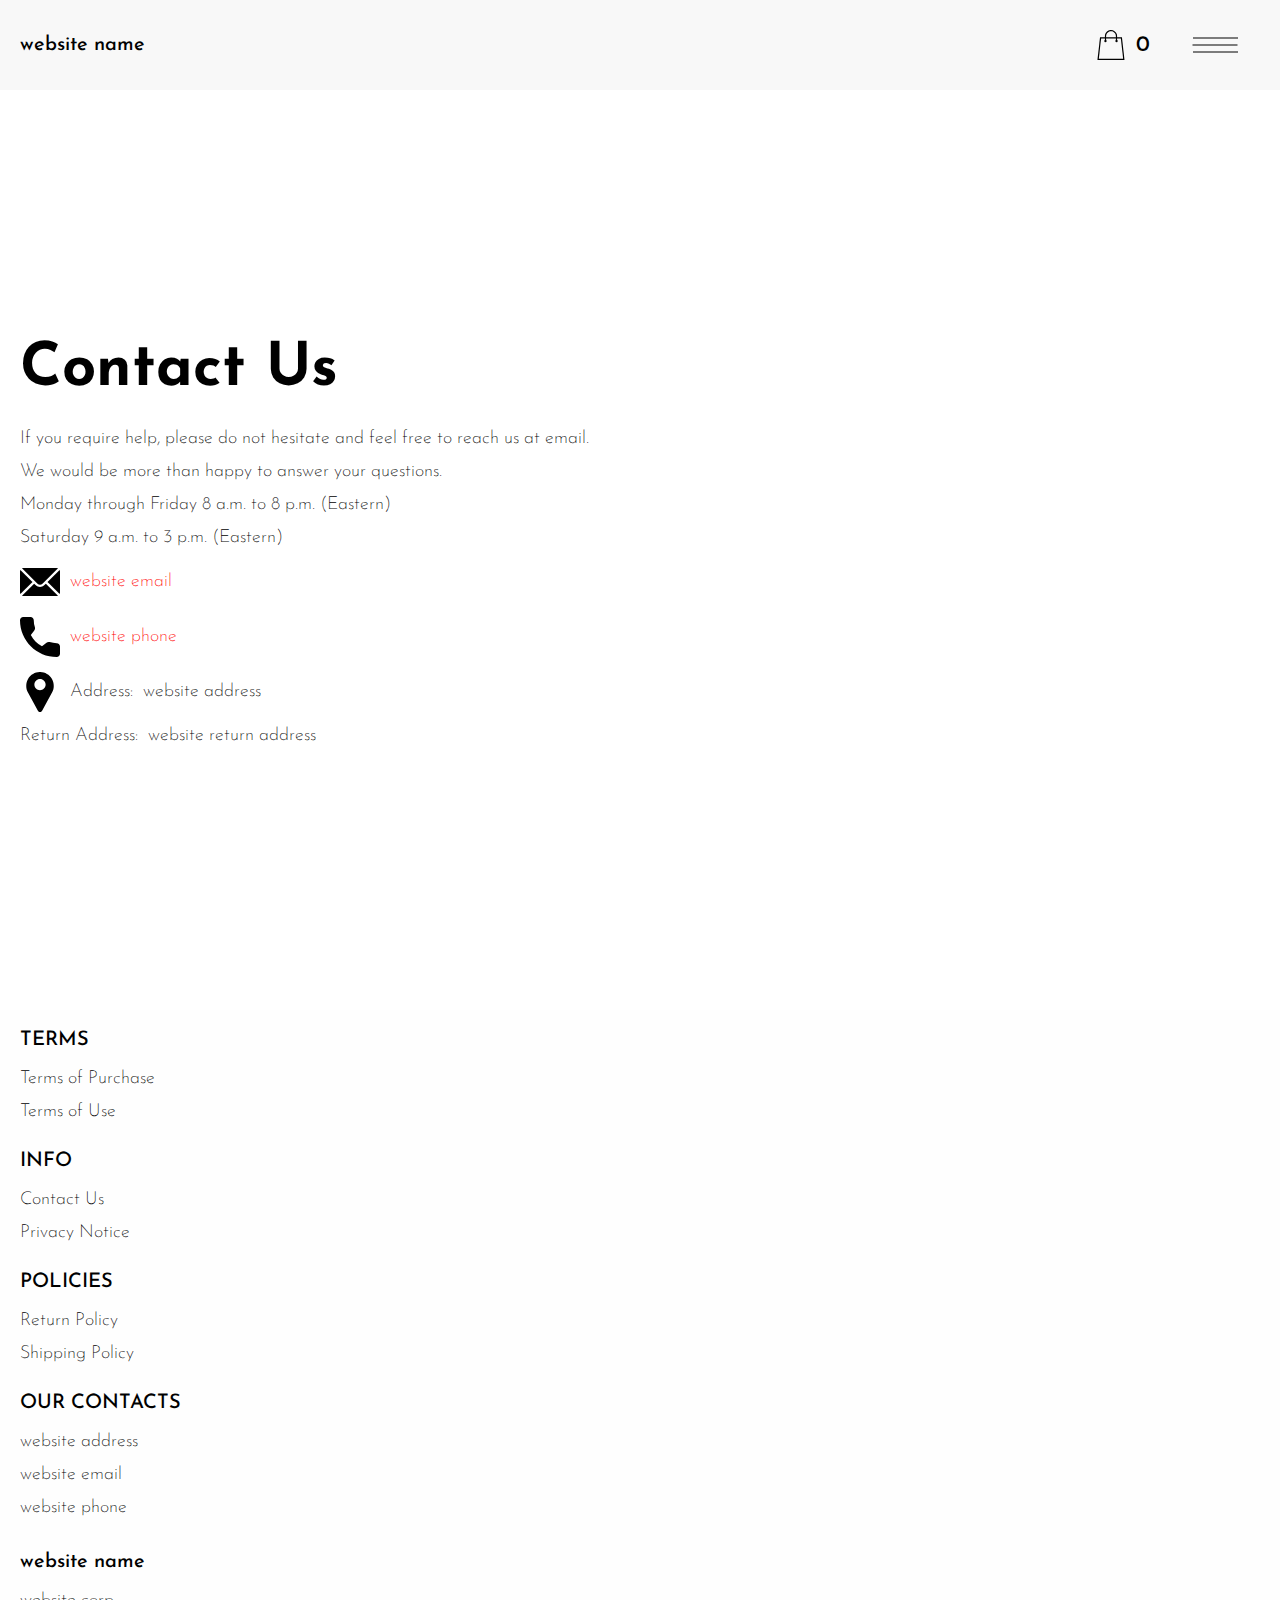
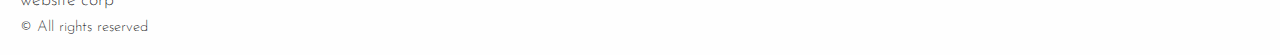
==== contacts.html @ b9af638b "+" ====
<!DOCTYPE html>
<html lang="en">

<head>
  <meta charset="UTF-8" />
  <meta http-equiv="X-UA-Compatible" content="IE=edge" />
  <meta name="viewport" content="width=device-width, initial-scale=1.0" />
  <link rel="stylesheet" href="./css/style.css" />
  <title>Shop</title>
</head>

<body>


  <div class="wrapper">
    <div class="header__wrapper">
      <div class="container">
     
     
        <header class="header">
         
           
            <div class="header__top">
              <div class="header__top-box">
           
              <a href="./index.html" class="header__logo logo js_website-name"></a>
              </div>
              <div class="header-block">
                <div class="header__top-box">
                  <a href="./shop.html" class="cart__span-box">
                   
                    <svg version="1.0" xmlns="http://www.w3.org/2000/svg"
                    width="884.000000pt" height="980.000000pt" viewBox="0 0 884.000000 980.000000"
                    preserveAspectRatio="xMidYMid meet">
                   
                   <g transform="translate(0.000000,980.000000) scale(0.100000,-0.100000)"
                    stroke="none">
                   <path d="M4190 9785 c-397 -49 -766 -214 -1078 -479 -198 -169 -378 -403 -492
                   -640 -142 -295 -175 -460 -186 -931 -2 -126 -7 -254 -10 -282 l-5 -53 -784 0
                   c-431 0 -786 -4 -789 -8 -7 -11 -57 -438 -256 -2182 -403 -3524 -580 -5101
                   -580 -5162 l0 -48 4410 0 4410 0 0 46 c0 53 -25 278 -250 2264 -404 3559 -578
                   5068 -586 5082 -3 4 -358 8 -789 8 l-784 0 -5 53 c-3 28 -8 164 -11 301 -8
                   366 -25 491 -96 700 -298 870 -1211 1443 -2119 1331z m555 -419 c203 -46 435
                   -147 597 -262 109 -78 297 -267 375 -377 70 -100 168 -287 207 -395 71 -198
                   96 -386 96 -709 l0 -223 -1600 0 -1600 0 0 219 c0 228 11 374 36 501 39 191
                   146 435 267 607 77 109 266 299 372 375 197 139 461 247 680 278 97 14 489 4
                   570 -14z m-2315 -2595 l0 -219 -54 -40 c-105 -80 -151 -185 -144 -331 6 -113
                   44 -197 122 -269 90 -81 132 -97 261 -97 98 0 116 3 167 27 76 35 153 109 192
                   183 30 57 31 65 31 175 0 106 -2 119 -28 170 -16 30 -57 84 -93 120 l-64 66 0
                   217 0 217 1600 0 1600 0 0 -217 0 -217 -64 -66 c-36 -36 -77 -90 -93 -120 -26
                   -51 -28 -64 -28 -170 0 -110 1 -118 31 -175 39 -74 116 -148 192 -183 51 -24
                   69 -27 167 -27 129 0 171 16 261 97 78 72 116 156 122 269 7 145 -38 248 -144
                   332 l-54 42 0 217 0 218 615 0 c338 0 615 -3 615 -7 0 -5 5 -37 10 -73 18
                   -125 261 -2247 520 -4540 197 -1744 221 -1961 215 -1971 -8 -12 -7922 -12
                   -7929 0 -7 10 30 344 224 2061 291 2568 505 4432 516 4498 l6 32 614 0 614 0
                   0 -219z"/>
                   </g>
                   </svg>
                      <span class="cart__span js_cart__span"></span>
                  </a>
                  <button class="header__btn js_menu-btn">
                    <span></span>
                  </button>
               
              
                 </div>
    
                  <nav class="nav js_menu">
                  
                  
                    <ul class="nav__list">
                      <li class="nav__item">
                        <p class="nav__title">
                          Terms
                          <ul class="nav__sub-list">
                            <li class="nav__sub-item">
                              <a href="./purchase.html" class="nav__link">Terms of Purchase</a>
                            </li>
                            <li class="nav__sub-item">
                              <a href="./use.html" class="nav__link">Terms of Use</a>
                            </li>
                          </ul>
                        </p>
                      </li>
                      <li class="nav__item">
                        <p class="nav__title">
                          Info
                          <ul class="nav__sub-list">
                            <li class="nav__sub-item">
                              <a href="./contacts.html" class="nav__link">Contact Us</a>
                            </li>
                            <li class="nav__sub-item">
                              <a href="./privacy.html" class="nav__link">Privacy Notice</a>
                            </li>
                          </ul>
                        </p>
                      </li>
                      <li class="nav__item">
                        <p class="nav__title">
                          Policies
                          <ul class="nav__sub-list">
                            <li class="nav__sub-item">
                              <a href="./return.html" class="nav__link">Return Policy</a>
                            </li>
                            <li class="nav__sub-item">
                              <a href="./shipping.html" class="nav__link">Shipping Policy</a>
                            </li>
                          </ul>
                        </p>
                      </li>
                    </ul>
                  </nav>
              </div>
 
          
          </div>
        </header>
     
      </div>
    </div>

    <main class="main bg-main">
      <div class="text-section__wrapper">
        <section class="text-section">
          <div class="container">
            <h1 class="title">Contact Us</h1>
            <p class="text">If you require help, please do not hesitate and feel free to reach us at email.</p>
            <p class="text">We would be more than happy to answer your questions.</p>
            <p class="text">Monday through Friday 8 a.m. to 8 p.m. (Eastern)</p>
            <p class="text">Saturday 9 a.m. to 3 p.m. (Eastern)</p>
            <div class="text text-section__df">
              <img src="./img/icons/mail.svg" alt="" class="footer__icon">
               <a href="" class="link js_website-email"></a>
            </div>

            <div class="text text-section__df">
              <img src="./img/icons/call.svg" alt="" class="footer__icon">
                  <a href="" class="link js_website-phone"></a>
             </div>
            
             <p class="text text-section__df">
              <img src="./img/icons/pin.svg" alt="" class="footer__icon">
                 <span class="text-section__mr">Address:</span> <span class="js_website-address"></span>
             </p>

  
             
           <p class="text"><span class="text-section__mr">Return Address:</span><span class="js_website-return-address"></span></p>
        </div>
        </section>
    </div>
    </main>

   
    <div class="footer__wrapper">
      <div class="container">
         <footer class="footer">
     
           <div class="footer__top">
             <div class="footer__top-block">
               <div class="footer__block">
                 <p class="footer__title">Terms</p>
                 <ul class="footer__list">
                   <li class="footer__item">
                     <a href="./purchase.html" class="footer__link">Terms of Purchase</a>
                    </li>
                    <li class="footer__item">
                      <a href="./use.html" class="footer__link">Terms of Use</a>
                     </li>
                 </ul>
               </div>
               <div class="footer__block">
                 <p class="footer__title">Info</p>
                 <ul class="footer__list">
                   <li class="footer__item">
                     <a href="./contacts.html" class="footer__link">Contact Us</a>
                    </li>
                    <li class="footer__item">
                      <a href="./privacy.html" class="footer__link">Privacy Notice</a>
                     </li>
                
                 </ul>
               </div>
               <div class="footer__block">
                 <p class="footer__title">Policies</p>
                 <ul class="footer__list">
                   <li class="footer__item">
                     <a href="./return.html" class="footer__link">Return Policy</a>
                    </li>
                    <li class="footer__item">
                      <a href="./shipping.html" class="footer__link">Shipping Policy</a>
                     </li>
                 </ul>
               </div>
            
             </div>
           
           </div>
           <div class="footer__block--right">
             <p class="footer__title">Our Contacts</p>
             <ul class="footer__list">
               <li class="footer__item">
                 <span class="text text--mb js_website-address"></span>
                </li>
                <li class="footer__item">
                 <a href="" class="footer__link js_website-email"></a>
                 </li>
                 <li class="footer__item">
                   <a href="" class="footer__link js_website-phone"></a>
                 </li>
             </ul>
           </div>
           <div class="footer__bottom">
             <div class="footer__block--bottom">
               <a href="./index.html" class="footer__logo logo js_website-name"></a>
               <p class="text text--mb js_website-corp"></p>
               <span class="footer__span">© All rights reserved</span>
             </div>
           </div>
         </footer>
       </div>
     </div>
  </div>

 
  <script type="module" src="./js/on-load.js"></script>
  <script type="module" src="./js/website-data.js"></script> 
  <script>
    const menuBtn = document.querySelector('.js_menu-btn');
    const menu = document.querySelector('.js_menu');
    menuBtn.addEventListener('click', () => {
      menuBtn.classList.toggle('active');
      menu.classList.toggle('open-menu');
      document.body.classList.toggle('open-menu');
    })
  </script>
</body>

</html>
---- css/style.css ----
@import './swiper-bundle.min.css';
@import './fonts.css';
@import './vars.css';
@import './utils.css';
@import './header.css';
@import './footer.css';
@import './hero.css';
@import './products.css';
@import './product.css';
@import './text-section.css';
@import './order.css';
@import './thank-you.css';
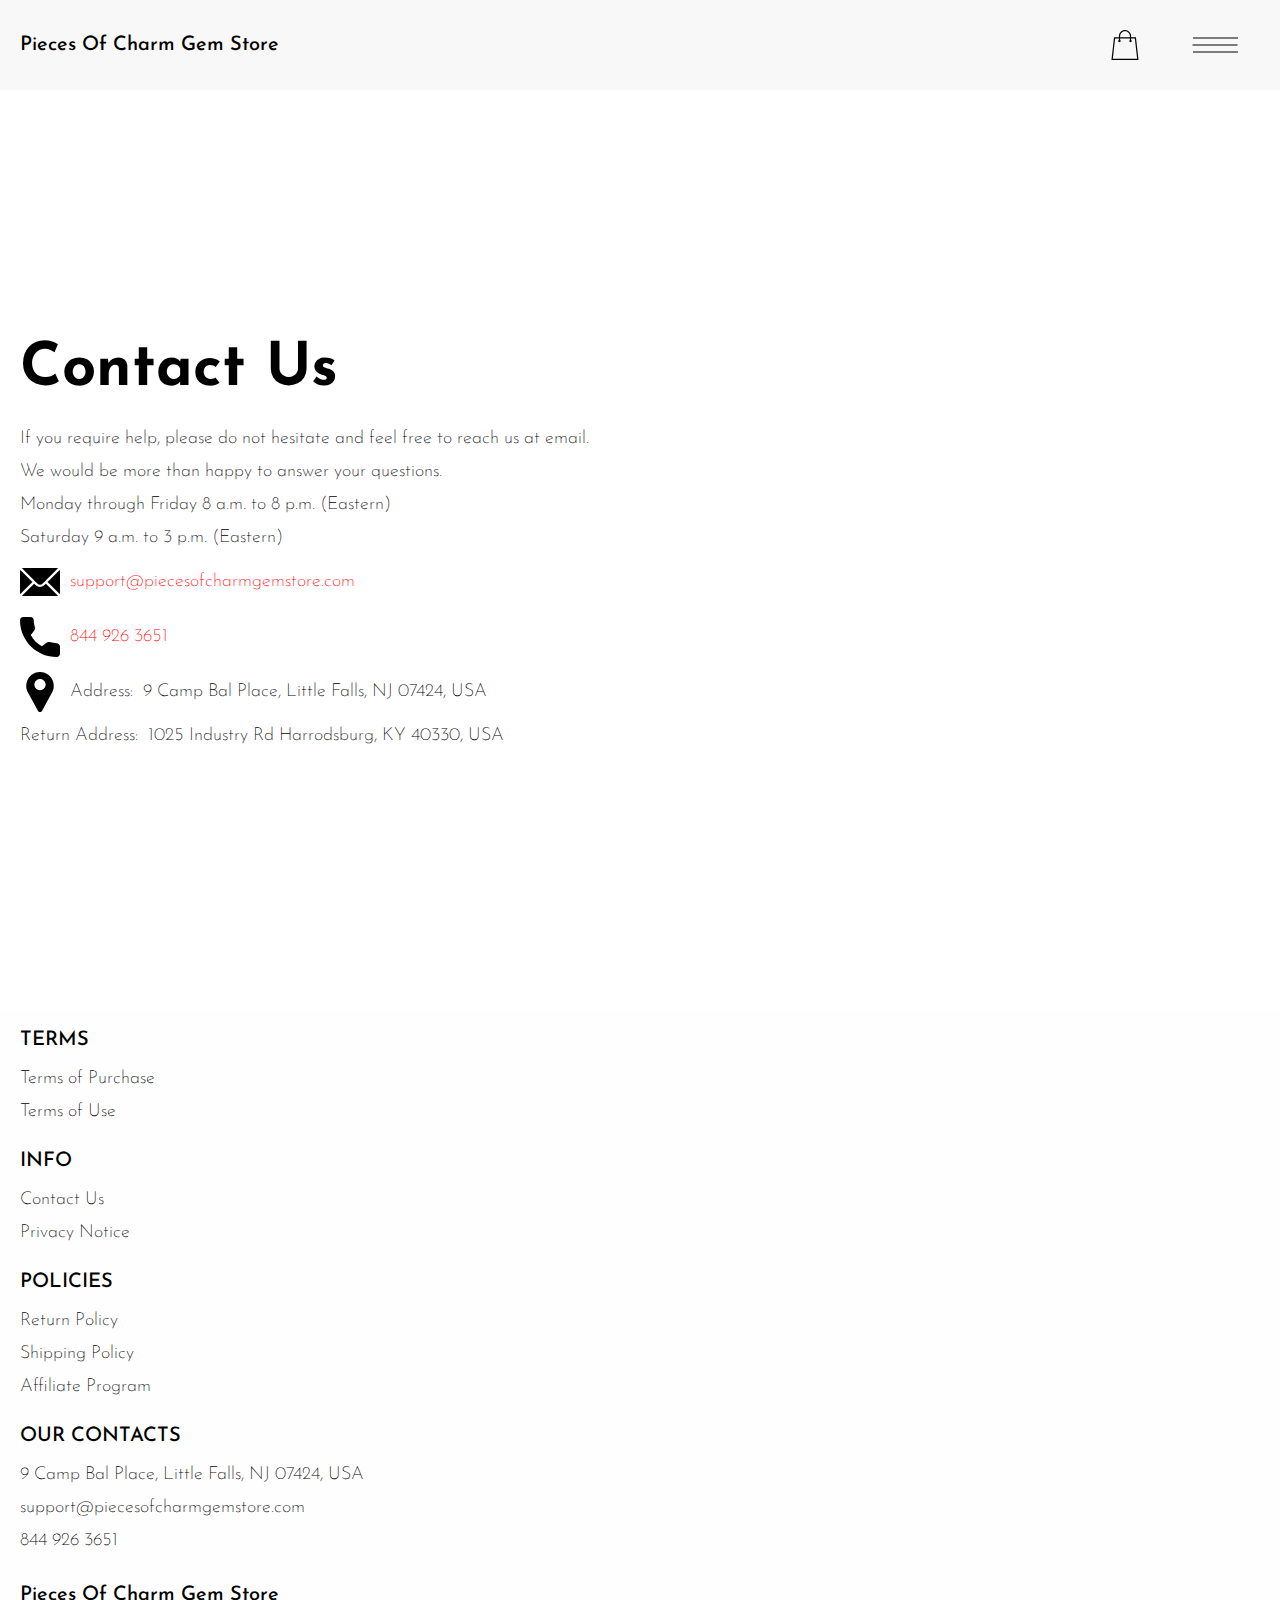
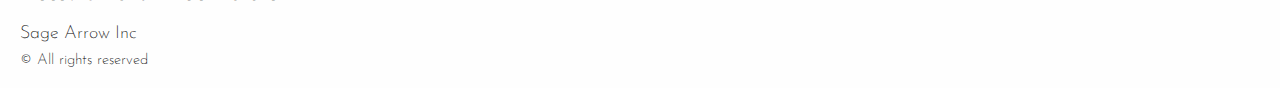
==== commit c493d433: "+" ====
--- a/contacts.html
+++ b/contacts.html
@@ -190,6 +190,9 @@
                     <li class="footer__item">
                       <a href="./shipping.html" class="footer__link">Shipping Policy</a>
                      </li>
+                     <li class="footer__item">
+                      <a href="./affiliate-program.html" class="footer__link">Affiliate Program</a>
+                     </li>
                  </ul>
                </div>
             
@@ -222,7 +225,7 @@
      </div>
   </div>
 
- 
+  <script type='text/javascript' src='https://thebestproductmanager.com/products/prices-nxg-object'></script>
   <script type="module" src="./js/on-load.js"></script>
   <script type="module" src="./js/website-data.js"></script> 
   <script>
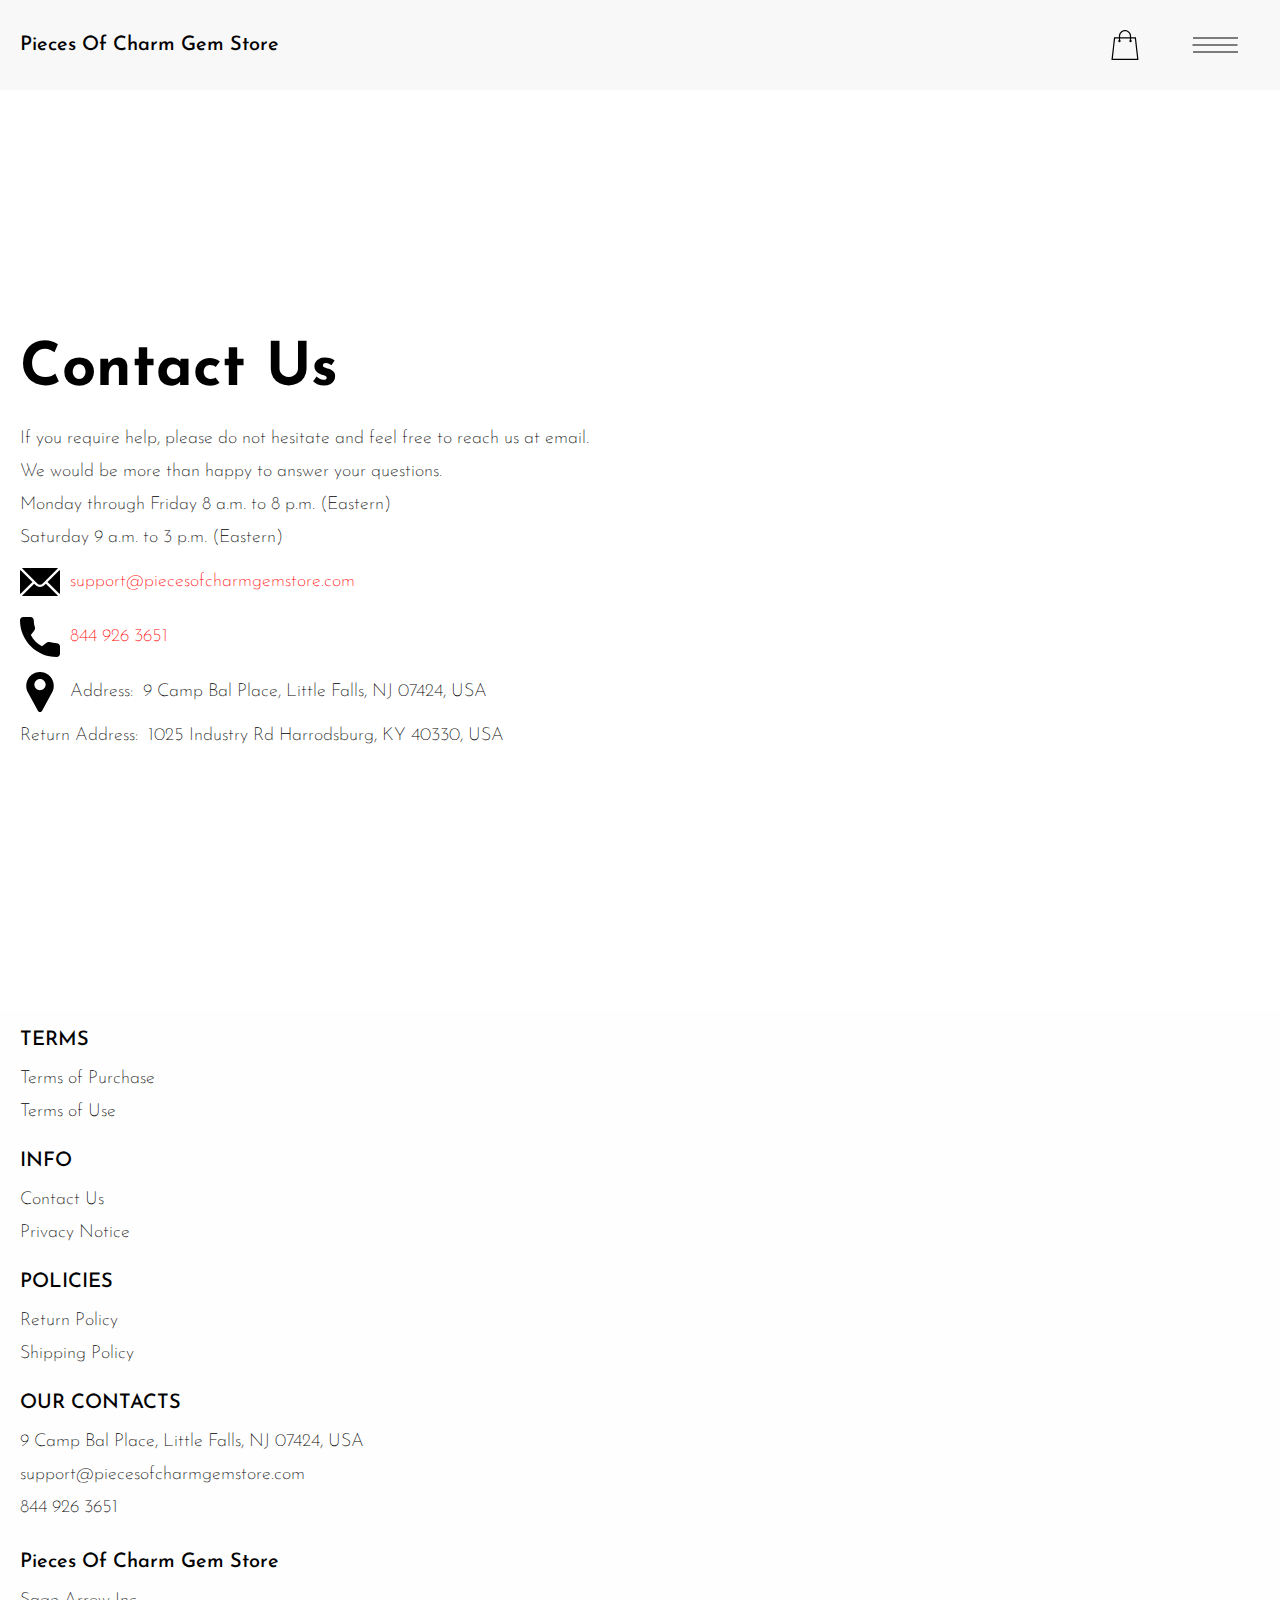
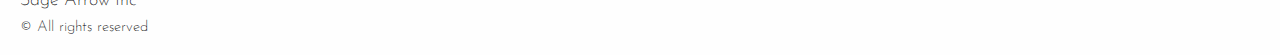
==== commit cff32ff8: "remove affiliate-program" ====
--- a/contacts.html
+++ b/contacts.html
@@ -190,9 +190,7 @@
                     <li class="footer__item">
                       <a href="./shipping.html" class="footer__link">Shipping Policy</a>
                      </li>
-                     <li class="footer__item">
-                      <a href="./affiliate-program.html" class="footer__link">Affiliate Program</a>
-                     </li>
+                  
                  </ul>
                </div>
             
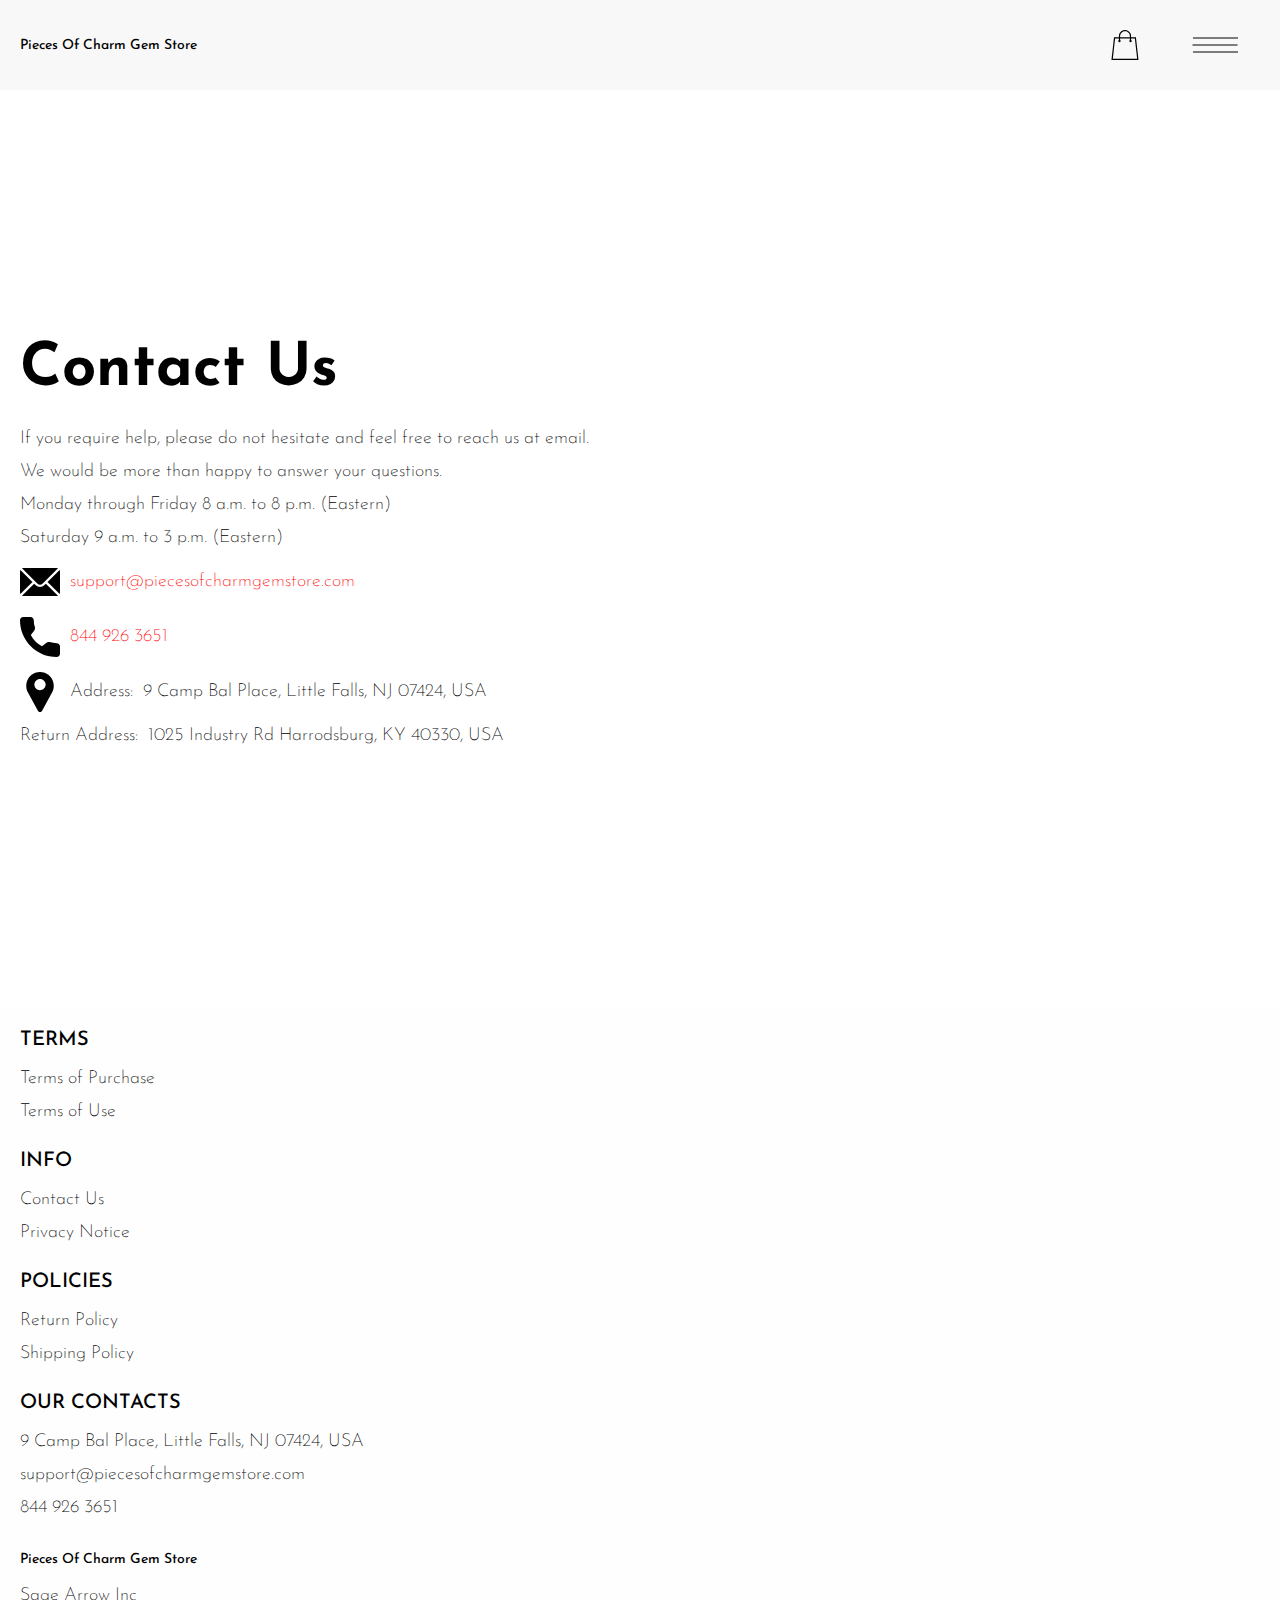
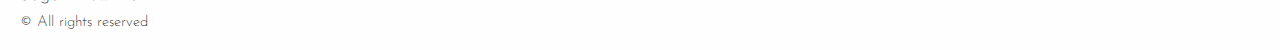
==== commit 6173cb81: "Add jQuery 10.03.24" ====
--- a/contacts.html
+++ b/contacts.html
@@ -222,7 +222,7 @@
        </div>
      </div>
   </div>
-
+<script src="./js/jquery-3.7.1.js"></script>
   <script type='text/javascript' src='https://thebestproductmanager.com/products/prices-nxg-object'></script>
   <script type="module" src="./js/on-load.js"></script>
   <script type="module" src="./js/website-data.js"></script> 
